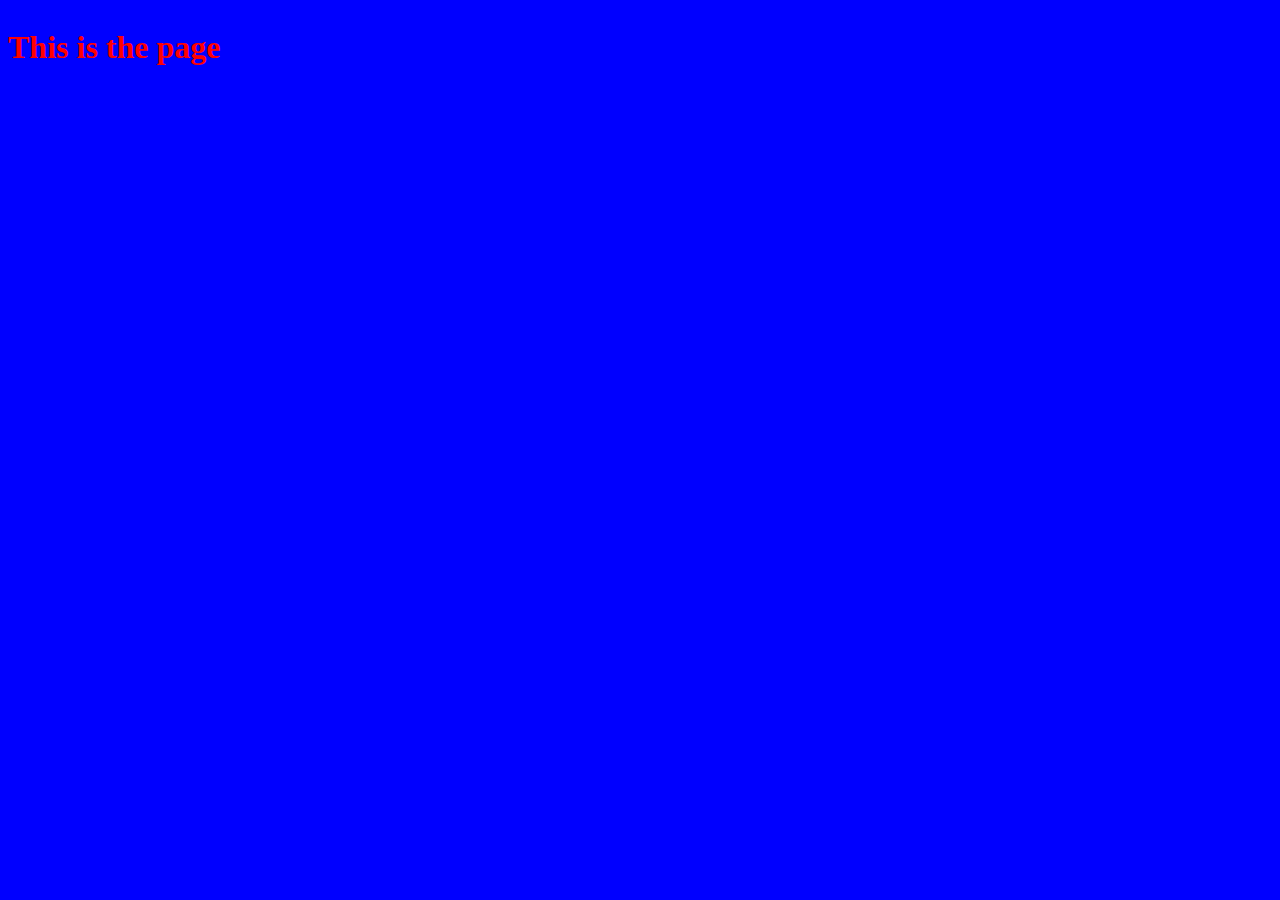
==== index.html @ d7ab784b "Added in html framework, linked the styles and scripts pages, and tested the links. Everything is wo" ====
<DOCTYPE html5>
<!DOCTYPE html>
<html>
<head>
	<title>Open Farming Blog</title>
	<link rel="stylesheet" type="text/css" href="styles.css">
</head>
<body>
	<div id="bodyId"></div>
	<script type="text/javascript" src="scripts.js"></script>

</body>
</html>
---- styles.css ----
body {
	background-color: blue;
}
div {
	display: inline-block;
	text-align: center;
	column-width: 100%;
	color: red;
}
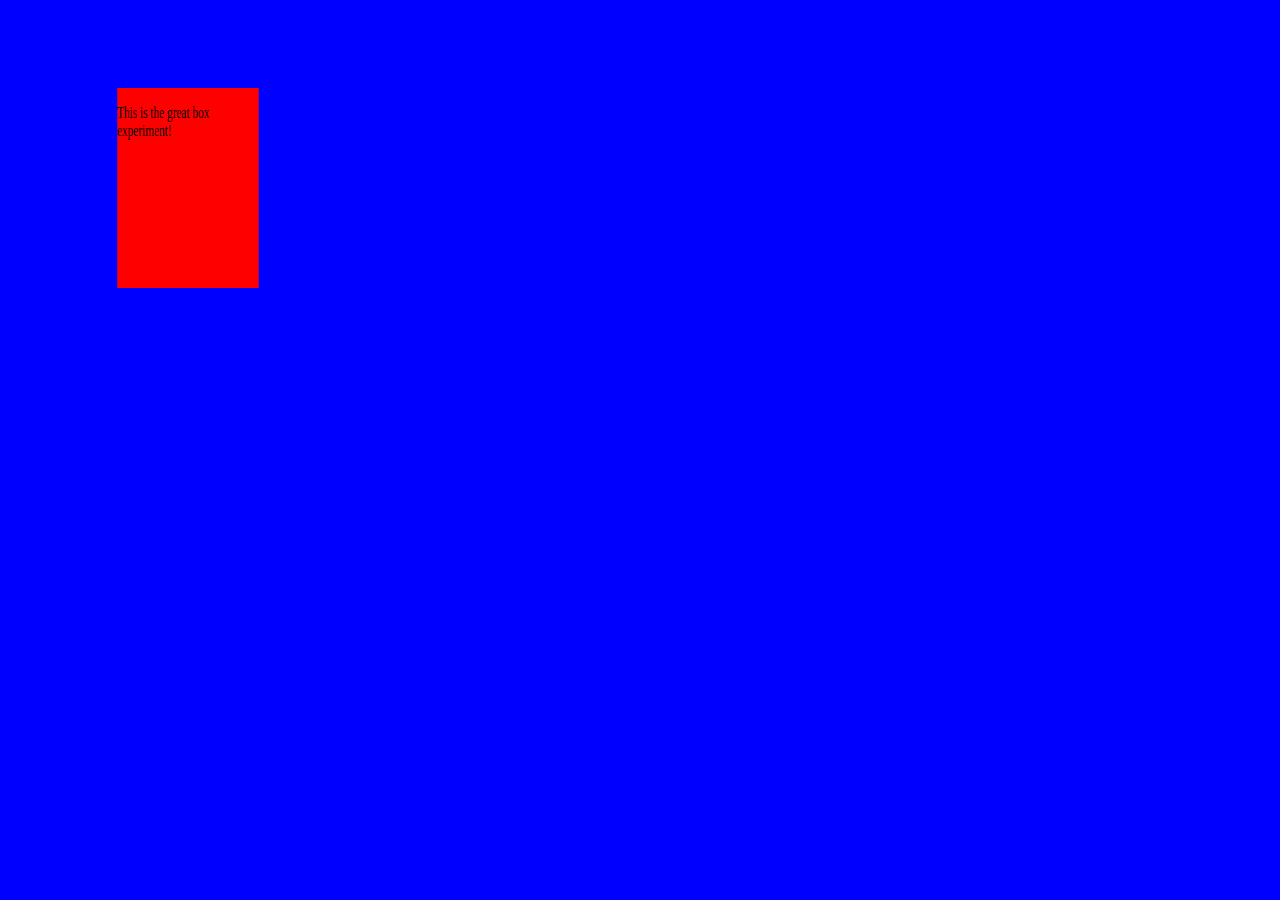
==== commit 28909149: "Built a red box on the screen that slowly rotates on it's Y-axis 45 degrees in each direction on a r" ====
--- a/index.html
+++ b/index.html
@@ -6,8 +6,13 @@
 	<link rel="stylesheet" type="text/css" href="styles.css">
 </head>
 <body>
-	<div id="bodyId"></div>
+	
+
+	<div class="redBox redBoxRotate" id="redBox">
+		<p>This is the great box experiment!</p>
+	</div>
 	<script type="text/javascript" src="scripts.js"></script>
+
 
 </body>
 </html>--- a/styles.css
+++ b/styles.css
@@ -1,9 +1,28 @@
 body {
 	background-color: blue;
 }
-div {
+
+.redBox {
+	height: 200px;
+	width: 200px;
+	background-color: red;
 	display: inline-block;
-	text-align: center;
-	column-width: 100%;
-	color: red;
+	float: left;
+	margin: 80px 80px;
+	z-index: 1;
+	
+}
+
+.redBoxRotate {
+	animation: redBoxRotate 3s infinite;
+	transform: rotateY(45deg);
+}
+
+@keyframes redBoxRotate {
+	0% {
+		transform: rotateY(45deg);
+	}
+	100% {
+		transform: rotateY(-45deg);
+	}
 }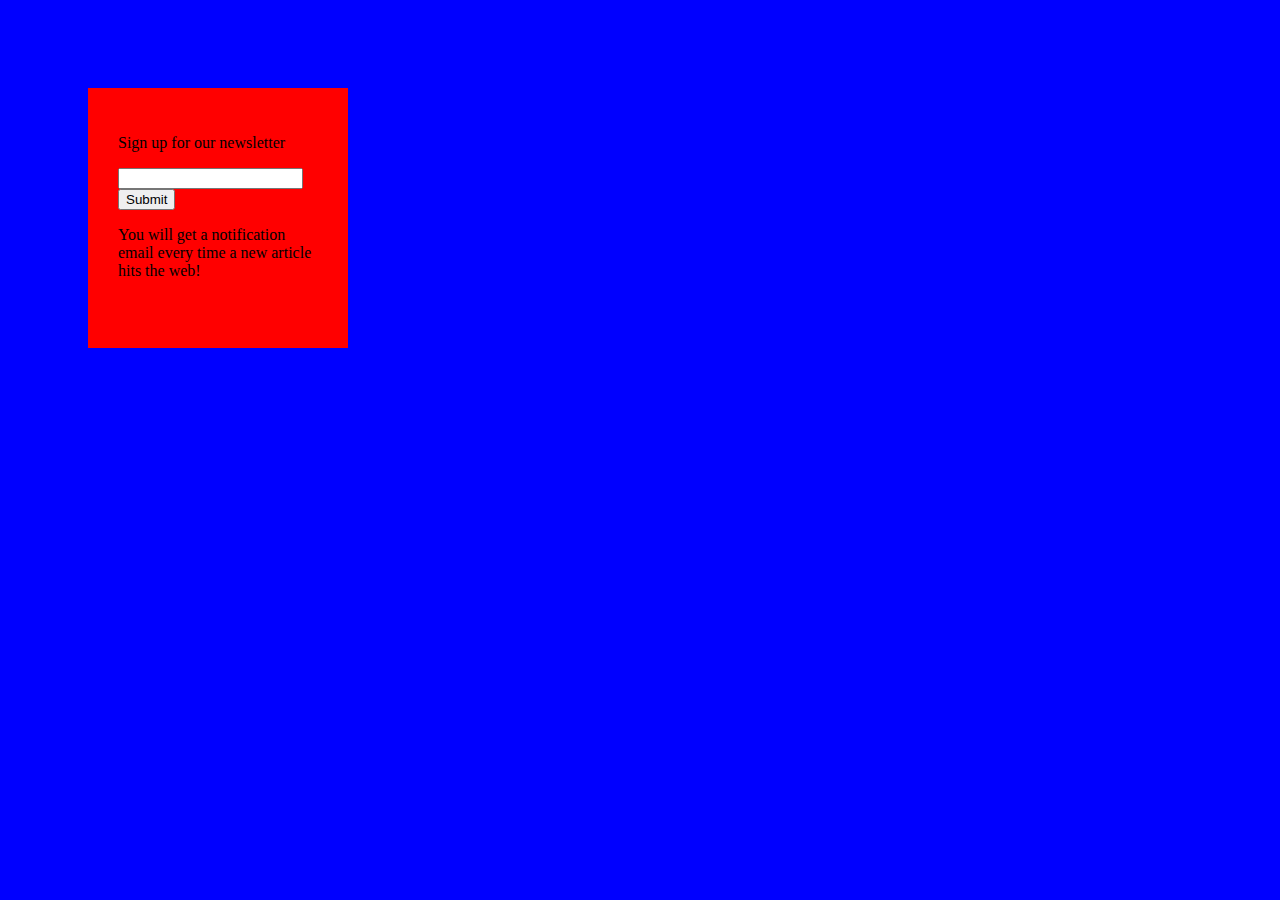
==== commit bc4be52d: "Added text asking for email address to recieve updates and input field. The box also fades in as it " ====
--- a/index.html
+++ b/index.html
@@ -9,7 +9,10 @@
 	
 
 	<div class="redBox redBoxRotate" id="redBox">
-		<p>This is the great box experiment!</p>
+		<p id="boxTextOne">Sign up for our newsletter</p>
+		<input type="text" name="email">
+		<button>Submit</button>
+		<p id="boxTextTwo">You will get a notification email every time a new article hits the web!</p>
 	</div>
 	<script type="text/javascript" src="scripts.js"></script>
 
--- a/styles.css
+++ b/styles.css
@@ -10,19 +10,22 @@
 	float: left;
 	margin: 80px 80px;
 	z-index: 1;
+	padding: 30px;
 	
 }
 
 .redBoxRotate {
-	animation: redBoxRotate 3s infinite;
-	transform: rotateY(45deg);
+	animation: redBoxRotate 3s;
 }
 
 @keyframes redBoxRotate {
 	0% {
-		transform: rotateY(45deg);
+		opacity: 0;
+		transform: rotateY(0deg);
 	}
 	100% {
-		transform: rotateY(-45deg);
+		opacity: 1;
+		transform: rotateY(720deg);
 	}
-}+}
+
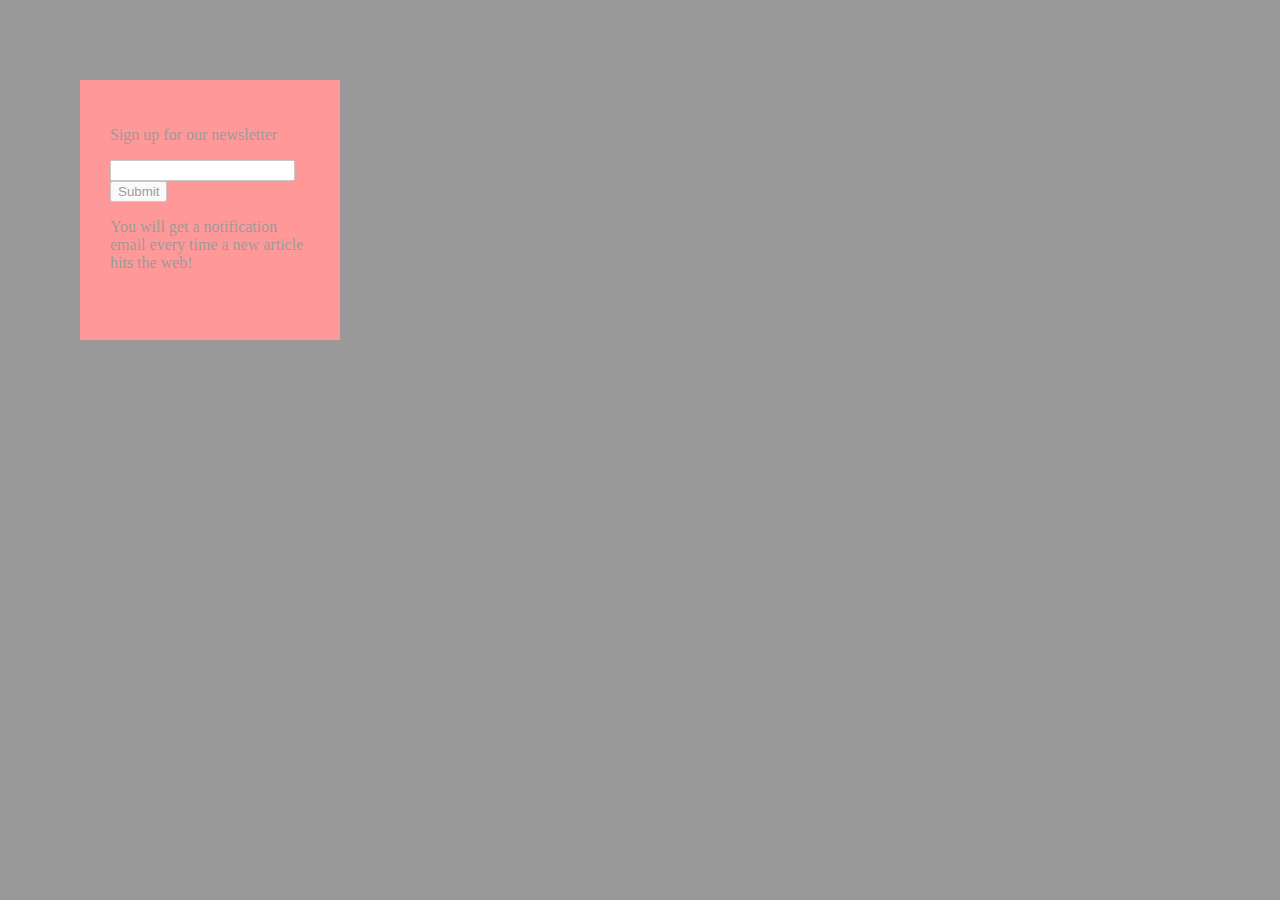
==== commit a775d538: "Started creating the modal properties of the red box element. For some reason the opacity of the par" ====
--- a/index.html
+++ b/index.html
@@ -8,13 +8,17 @@
 <body>
 	
 
+	
+	<div class="modal" id="modal">
 	<div class="redBox redBoxRotate" id="redBox">
+
 		<p id="boxTextOne">Sign up for our newsletter</p>
 		<input type="text" name="email">
 		<button>Submit</button>
 		<p id="boxTextTwo">You will get a notification email every time a new article hits the web!</p>
 	</div>
 	<script type="text/javascript" src="scripts.js"></script>
+	</div>
 
 
 </body>
--- a/styles.css
+++ b/styles.css
@@ -1,17 +1,19 @@
 body {
-	background-color: blue;
+	z-index: 0;
+	
 }
 
 .redBox {
+	z-index: 1;
 	height: 200px;
 	width: 200px;
+	position: fixed;
 	background-color: red;
 	display: inline-block;
 	float: left;
 	margin: 80px 80px;
-	z-index: 1;
 	padding: 30px;
-	
+	opacity: 1;
 }
 
 .redBoxRotate {
@@ -29,3 +31,15 @@
 	}
 }
 
+.modal {
+    display: block; 
+    position: fixed; 
+    z-index: -1; 
+    left: 0;
+    top: 0;
+    width: 100%; 
+    height: 100%; 
+    overflow: auto; 
+    background-color: black;
+    opacity: 0.4;
+}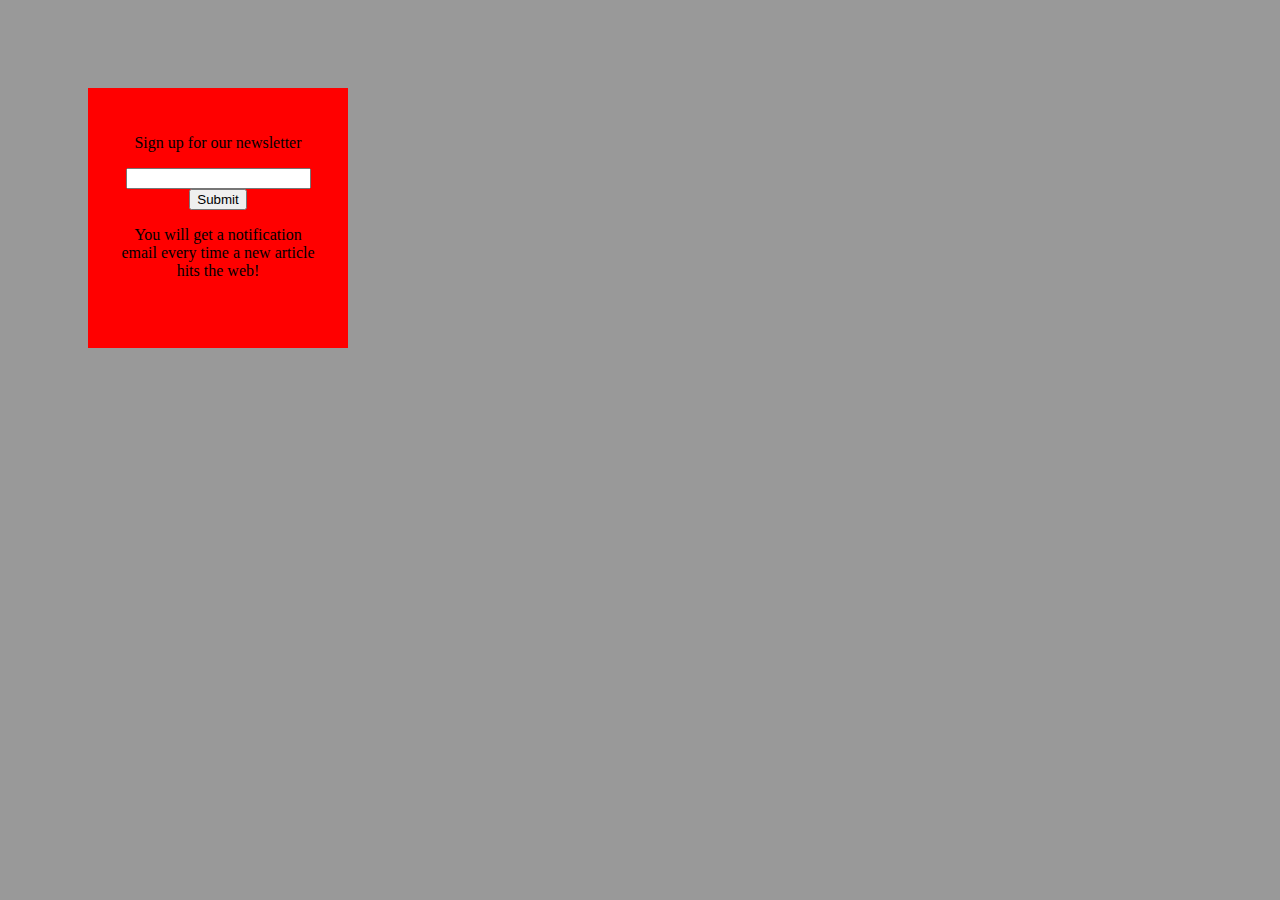
==== commit b3d05a86: "Created html framework and tested links to styles and scripts pages. Started the Nav bar constructio" ====
--- a/index.html
+++ b/index.html
@@ -10,6 +10,7 @@
 
 	
 	<div class="modal" id="modal">
+	</div>
 	<div class="redBox redBoxRotate" id="redBox">
 
 		<p id="boxTextOne">Sign up for our newsletter</p>
@@ -18,7 +19,7 @@
 		<p id="boxTextTwo">You will get a notification email every time a new article hits the web!</p>
 	</div>
 	<script type="text/javascript" src="scripts.js"></script>
-	</div>
+	
 
 
 </body>
--- a/styles.css
+++ b/styles.css
@@ -1,6 +1,6 @@
 body {
 	z-index: 0;
-	
+	background-image: url("users/user01/images")
 }
 
 .redBox {
@@ -13,7 +13,7 @@
 	float: left;
 	margin: 80px 80px;
 	padding: 30px;
-	opacity: 1;
+	text-align: center;
 }
 
 .redBoxRotate {
@@ -34,7 +34,7 @@
 .modal {
     display: block; 
     position: fixed; 
-    z-index: -1; 
+    z-index: 0; 
     left: 0;
     top: 0;
     width: 100%; 
